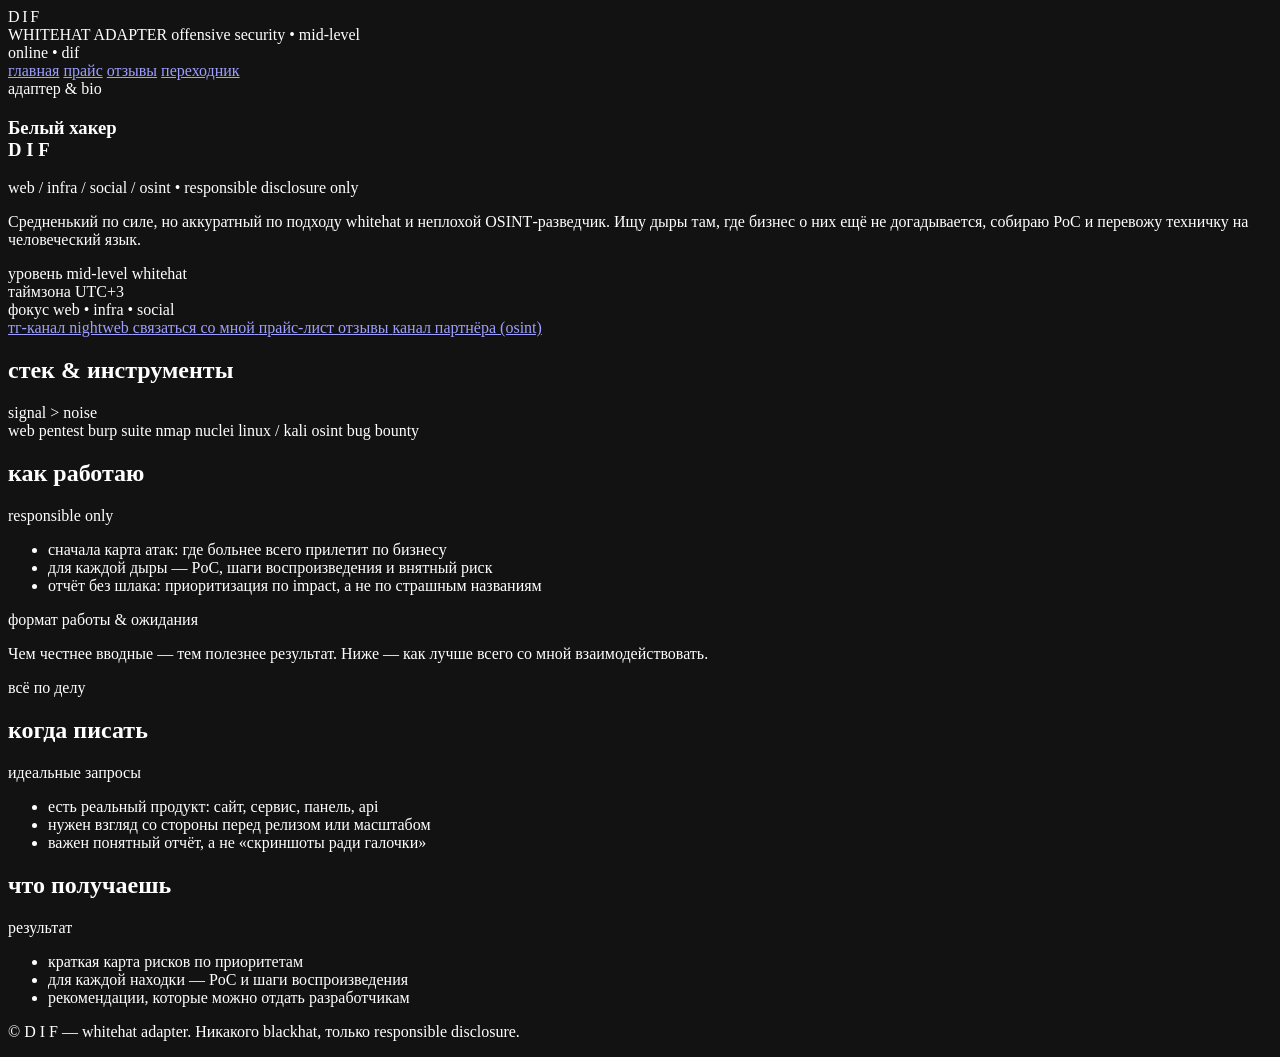
==== index.html @ 6927e8be "Add files via upload" ====
<!DOCTYPE html>
<html lang="ru">
  <head>
    <meta charset="UTF-8" />
    <title>D I F — WhiteHat Adapter &amp; BIO</title>
    <meta name="viewport" content="width=device-width, initial-scale=1.0" />
    <meta
      http-equiv="Content-Security-Policy"
      content="default-src 'self'; img-src 'self' https://grainy-gradients.vercel.app data:; style-src 'self' https://fonts.googleapis.com 'unsafe-inline'; font-src https://fonts.gstatic.com; script-src 'self'; base-uri 'self'; form-action 'self'; frame-ancestors 'none'; object-src 'none';"
    />
    <meta name="referrer" content="no-referrer" />
    <meta name="color-scheme" content="dark" />
    <link rel="stylesheet" href="./assets/main.css" />
  </head>
  <body class="page-root" data-page="home">
    <div class="grid-bg"></div>
    <div class="noise-layer"></div>
    <div class="scanlines"></div>

    <div class="container">
      <header class="site-header">
        <div class="logo-block">
          <div class="logo-avatar">
            <span>D I F</span>
          </div>
          <div class="logo-text">
            <span class="logo-text-main">WHITEHAT ADAPTER</span>
            <span class="logo-text-sub">offensive security • mid‑level</span>
          </div>
        </div>
        <div class="pill">
          <span class="pill-dot"></span>
          <span>online • dif</span>
        </div>
        <nav class="nav-links">
          <a href="./index.html" class="nav-link nav-link--active">главная</a>
          <a href="./price/" class="nav-link">прайс</a>
          <a href="./reviews/" class="nav-link">отзывы</a>
          <a href="./links/" class="nav-link">переходник</a>
        </nav>
      </header>

      <main>
        <section class="hero-grid">
          <article class="hero-main">
            <div class="hero-kicker">адаптер &amp; bio</div>
            <h1 class="hero-title">
              <span>Белый хакер</span><br />
              <span class="nick">D&nbsp;I&nbsp;F</span>
            </h1>
            <div class="hero-subtitle">
              web / infra / social / osint • responsible disclosure only
            </div>
            <p class="hero-description">
              Средненький по силе, но аккуратный по подходу whitehat и неплохой
              OSINT‑разведчик. Ищу дыры там, где бизнес о них ещё не
              догадывается, собираю PoC и перевожу техничку на человеческий
              язык.
            </p>

            <div class="hero-metas">
              <div class="hero-meta">
                <span class="hero-meta-label">уровень</span>
                <span>mid‑level whitehat</span>
              </div>
              <div class="hero-meta">
                <span class="hero-meta-label">таймзона</span>
                <span>UTC+3</span>
              </div>
              <div class="hero-meta">
                <span class="hero-meta-label">фокус</span>
                <span>web • infra • social</span>
              </div>
            </div>

            <div class="actions-row">
              <a
                href="https://t.me/+s5a3zPIRPkBiOWI8"
                class="btn btn-primary"
                rel="noreferrer"
              >
                <span>тг‑канал nightweb</span>
              </a>
              <a
                href="https://t.me/xDIFx"
                class="btn btn-outline"
                rel="noreferrer"
              >
                <span>связаться со мной</span>
              </a>
              <a href="./price/" class="btn btn-ghost">
                <span>прайс‑лист</span>
              </a>
              <a href="./reviews/" class="btn btn-ghost">
                <span>отзывы</span>
              </a>
              <a
                href="https://t.me/+Lg2aDhwRW5c5NGMy"
                class="btn btn-ghost"
                rel="noreferrer"
              >
                <span>канал партнёра (osint)</span>
              </a>
            </div>
          </article>

          <aside class="hero-side">
            <section class="card card--gradient">
              <div class="card-header">
                <h2 class="card-title">стек &amp; инструменты</h2>
                <span class="card-pill">signal &gt; noise</span>
              </div>
              <div class="stack-tags">
                <span class="tag tag--accent">web pentest</span>
                <span class="tag">burp suite</span>
                <span class="tag">nmap</span>
                <span class="tag">nuclei</span>
                <span class="tag">linux / kali</span>
                <span class="tag">osint</span>
                <span class="tag">bug bounty</span>
              </div>
            </section>

            <section class="card">
              <div class="card-header">
                <h2 class="card-title">как работаю</h2>
                <span class="card-pill">responsible only</span>
              </div>
              <ul class="list">
                <li class="list-item">
                  <span class="list-bullet"></span>
                  <span
                    >сначала карта атак: где больнее всего прилетит по
                    бизнесу</span
                  >
                </li>
                <li class="list-item">
                  <span class="list-bullet"></span>
                  <span
                    >для каждой дыры — PoC, шаги воспроизведения и внятный
                    риск</span
                  >
                </li>
                <li class="list-item">
                  <span class="list-bullet"></span>
                  <span
                    >отчёт без шлака: приоритизация по impact, а не по
                    страшным названиям</span
                  >
                </li>
              </ul>
            </section>
          </aside>
        </section>

        <section class="section">
          <div class="section-header">
            <div>
              <div class="section-title">формат работы &amp; ожидания</div>
              <p class="section-sub">
                Чем честнее вводные — тем полезнее результат. Ниже — как лучше
                всего со мной взаимодействовать.
              </p>
            </div>
            <span class="pill-small">всё по делу</span>
          </div>
          <div class="columns-2">
            <section class="card">
              <div class="card-header">
                <h2 class="card-title">когда писать</h2>
                <span class="card-pill">идеальные запросы</span>
              </div>
              <ul class="list">
                <li class="list-item">
                  <span class="list-bullet"></span>
                  <span>есть реальный продукт: сайт, сервис, панель, api</span>
                </li>
                <li class="list-item">
                  <span class="list-bullet"></span>
                  <span>нужен взгляд со стороны перед релизом или масштабом</span>
                </li>
                <li class="list-item">
                  <span class="list-bullet"></span>
                  <span>важен понятный отчёт, а не «скриншоты ради галочки»</span>
                </li>
              </ul>
            </section>
            <section class="card">
              <div class="card-header">
                <h2 class="card-title">что получаешь</h2>
                <span class="card-pill">результат</span>
              </div>
              <ul class="list">
                <li class="list-item">
                  <span class="list-bullet"></span>
                  <span>краткая карта рисков по приоритетам</span>
                </li>
                <li class="list-item">
                  <span class="list-bullet"></span>
                  <span>для каждой находки — PoC и шаги воспроизведения</span>
                </li>
                <li class="list-item">
                  <span class="list-bullet"></span>
                  <span>рекомендации, которые можно отдать разработчикам</span>
                </li>
              </ul>
            </section>
          </div>
        </section>
      </main>
    </div>

    <footer class="site-footer">
      <p>
        © D I F — whitehat adapter. Никакого blackhat, только responsible
        disclosure.
      </p>
    </footer>
  </body>
</html>
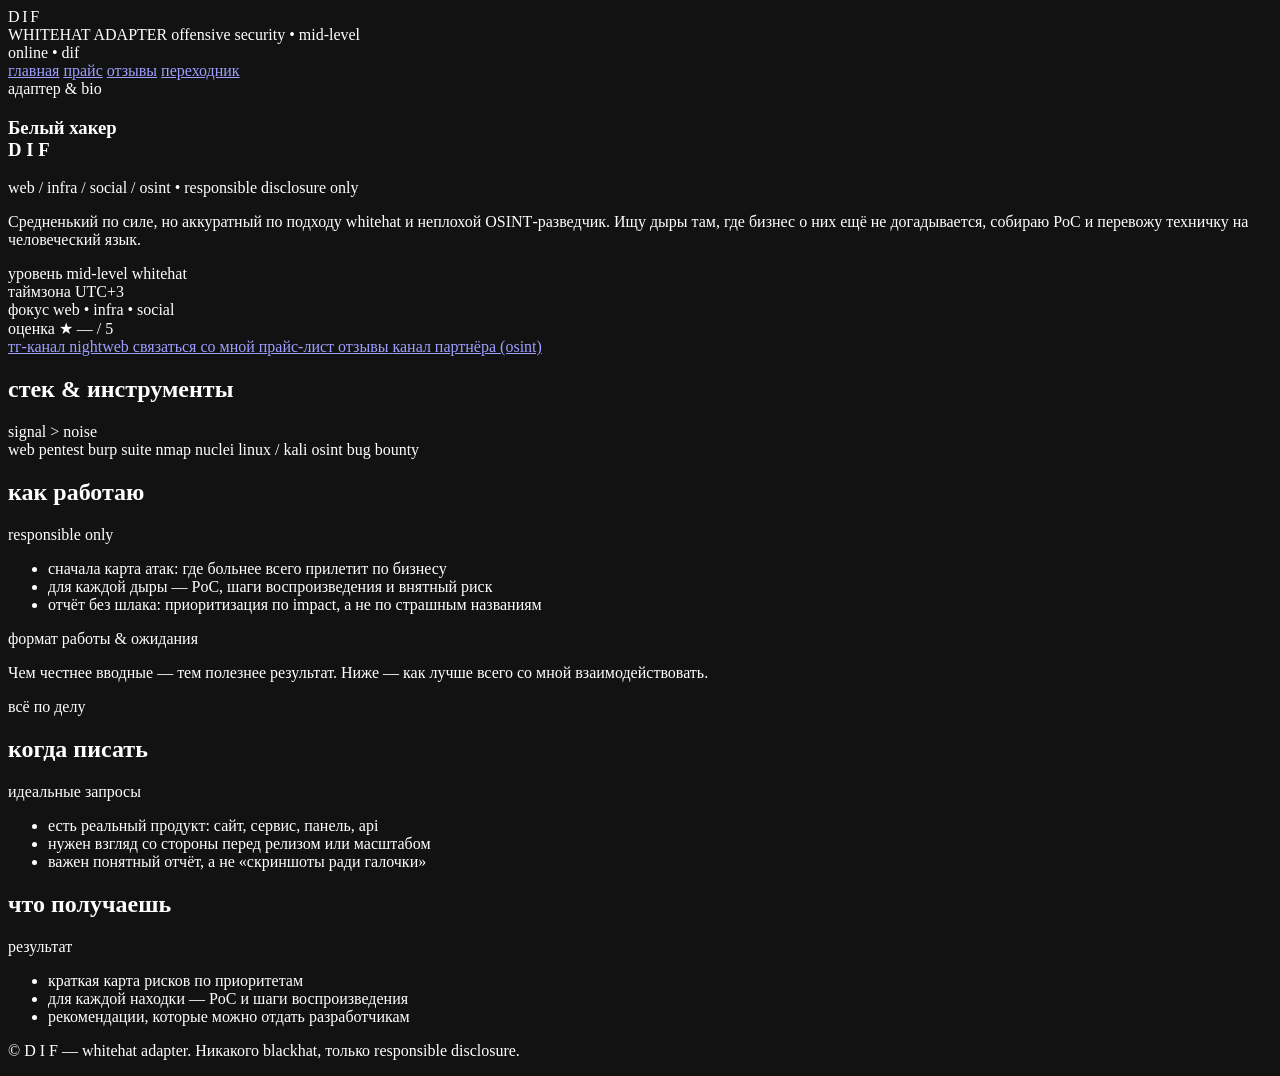
==== commit 085eab1b: "Add files via upload" ====
--- a/index.html
+++ b/index.html
@@ -71,6 +71,13 @@
                 <span class="hero-meta-label">фокус</span>
                 <span>web • infra • social</span>
               </div>
+              <div class="hero-meta">
+                <span class="hero-meta-label">оценка</span>
+                <span>
+                  ★ <span data-rating-avg>—</span> / 5
+                  <span style="opacity: 0.7; margin-left: 0.3rem;" data-rating-count></span>
+                </span>
+              </div>
             </div>
 
             <div class="actions-row">
@@ -216,6 +223,7 @@
         disclosure.
       </p>
     </footer>
+    <script src="./assets/reviews.js"></script>
   </body>
 </html>
 
